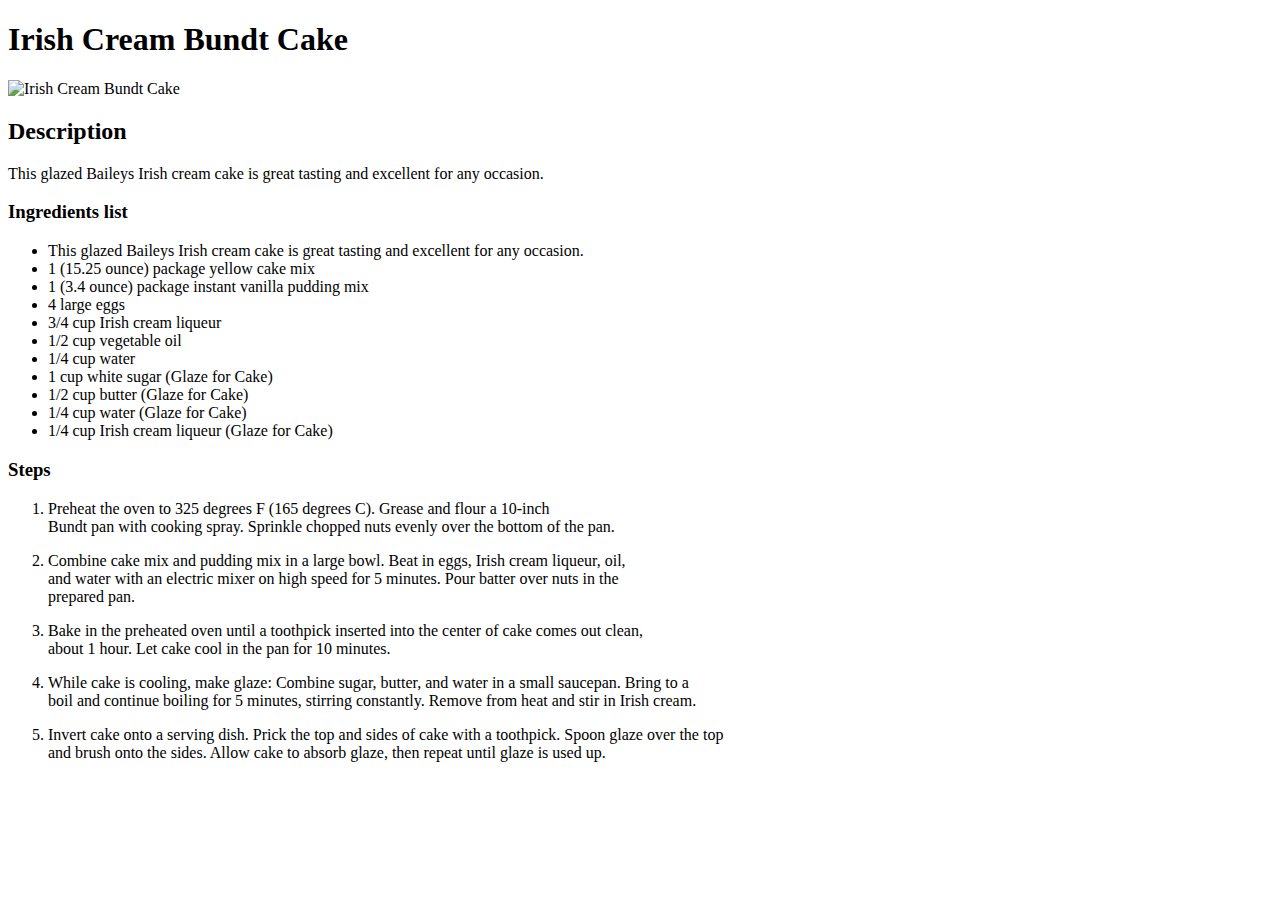
==== recipes/irish-cream-bundt-cake.html @ 676e755f "Adding index pages and sub directory sub links" ====
<!DOCTYPE html>
<html lang="en">
<head>
    <meta charset="UTF-8">
    <meta name="viewport" content="width=device-width, initial-scale=1.0">
    <title>Irish Cream Bundt Cake</title>
</head>
<body>
    <h1>Irish Cream Bundt Cake</h1>

    <img src="https://imagesvc.meredithcorp.io/v3/mm/image?url=https%3A%2F%2Fimages.media-allrecipes.com%2Fuserphotos%2F9157155.jpg&q=60&c=sc&poi=auto&orient=true&h=512" alt="Irish Cream Bundt Cake">

    <h2>Description</h2>

    <p>
        This glazed Baileys Irish cream cake is great tasting and excellent for any occasion.
    </p>

    <h3>Ingredients list</h3>

    <ul>
        <li>This glazed Baileys Irish cream cake is great tasting and excellent for any occasion.</li>
        <li>1 (15.25 ounce) package yellow cake mix</li>
        <li>1 (3.4 ounce) package instant vanilla pudding mix</li>
        <li>4 large eggs</li>
        <li>3/4 cup Irish cream liqueur</li>
        <li>1/2 cup vegetable oil</li>
        <li>1/4 cup water</li>
        <li>1 cup white sugar (Glaze for Cake)</li>
        <li>1/2 cup butter (Glaze for Cake)</li>
        <li>1/4 cup water (Glaze for Cake)</li>
        <li>1/4 cup Irish cream liqueur (Glaze for Cake)</li>    
    </ul>

    <h3>Steps</h3>

    <ol>
        <li>
            <p>
                Preheat the oven to 325 degrees F (165 degrees C). Grease and flour a 10-inch<br>
                Bundt pan with cooking spray. Sprinkle chopped nuts evenly over the bottom of the pan.
            </p>
        </li>
        <li>
            <p>
                Combine cake mix and pudding mix in a large bowl. Beat in eggs, Irish cream liqueur, oil,<br>
                and water with an electric mixer on high speed for 5 minutes. Pour batter over nuts in the<br>
                prepared pan.
            </p>
        </li>
        <li>
            <p>
                Bake in the preheated oven until a toothpick inserted into the center of cake comes out clean,<br>
                about 1 hour. Let cake cool in the pan for 10 minutes.
            </p>
        </li>
        <li>
            <p>
                While cake is cooling, make glaze: Combine sugar, butter, and water in a small saucepan. Bring to a<br>
                boil and continue boiling for 5 minutes, stirring constantly. Remove from heat and stir in Irish cream.<br>
            </p>
        </li>
        <li>
            <p>
                Invert cake onto a serving dish. Prick the top and sides of cake with a toothpick. Spoon glaze over the top<br>
                and brush onto the sides. Allow cake to absorb glaze, then repeat until glaze is used up.
            </p>
        </li>
    </ol>
</body>
</html>
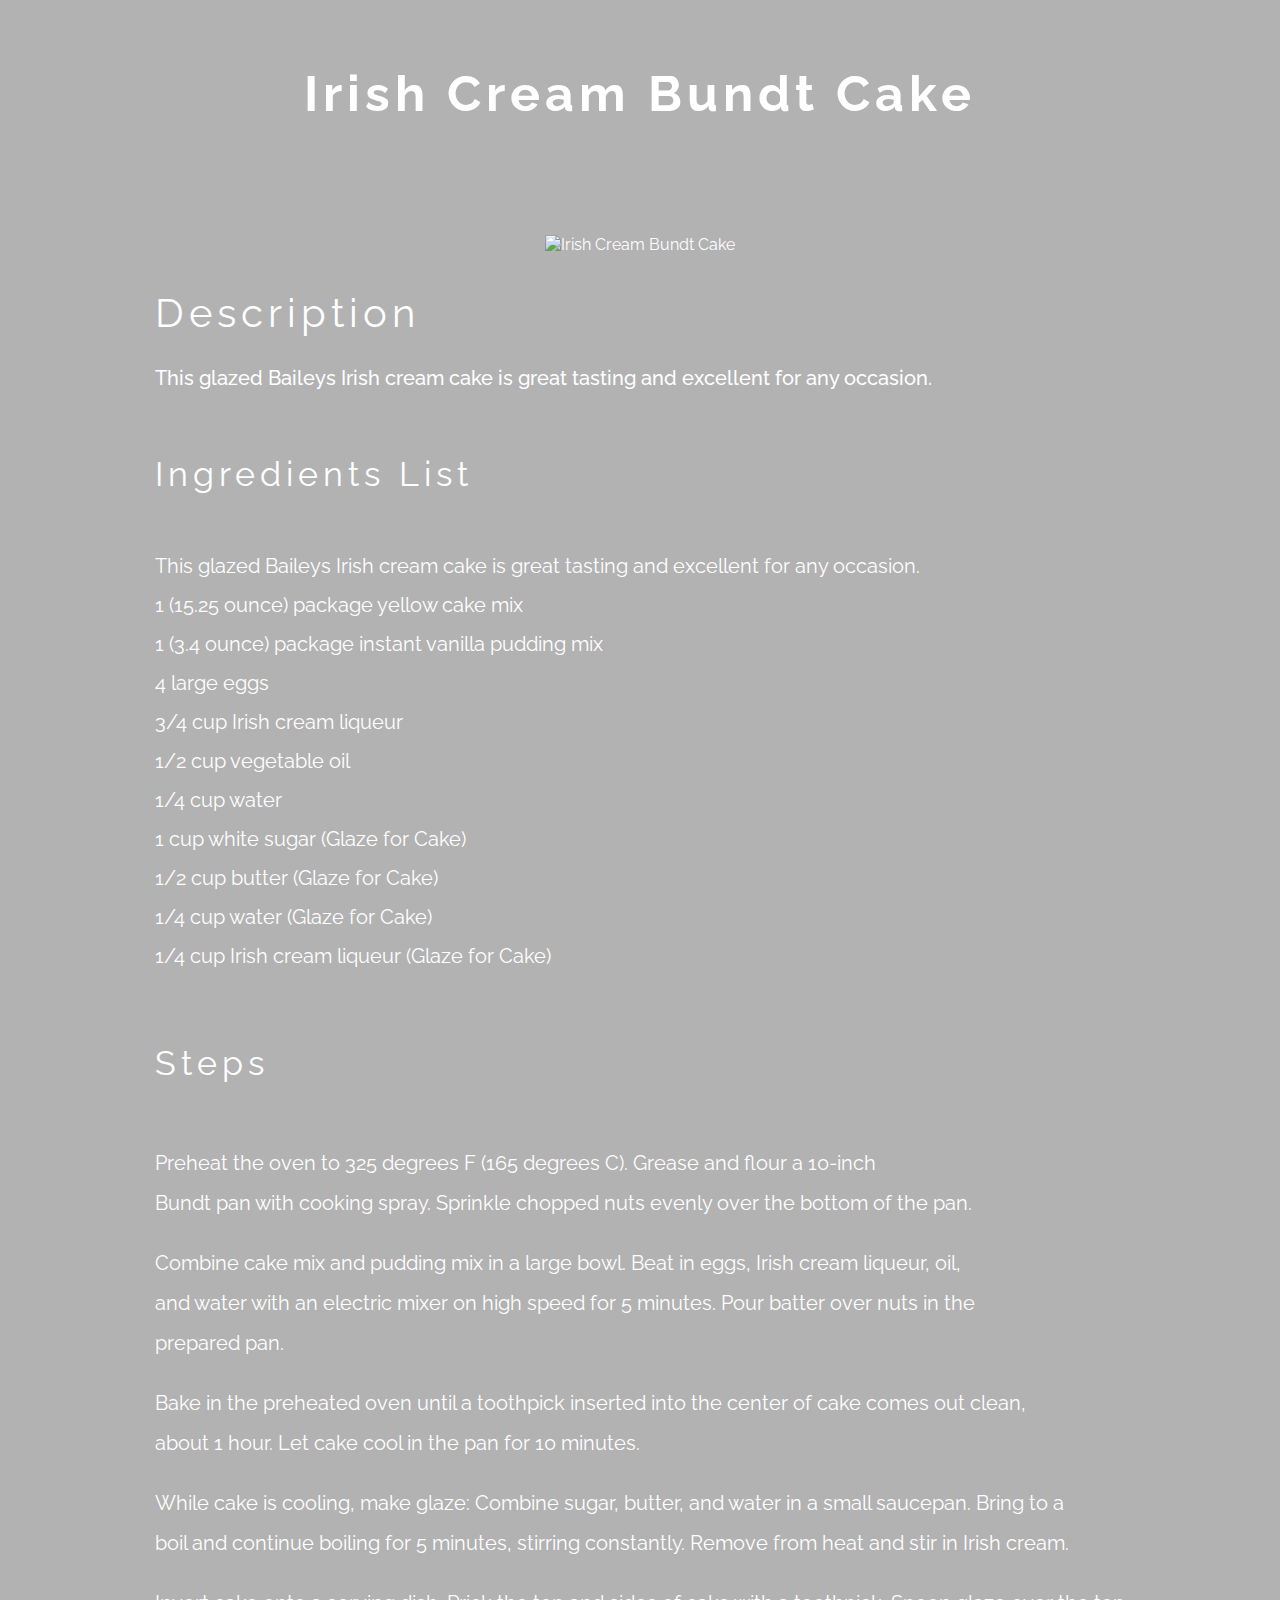
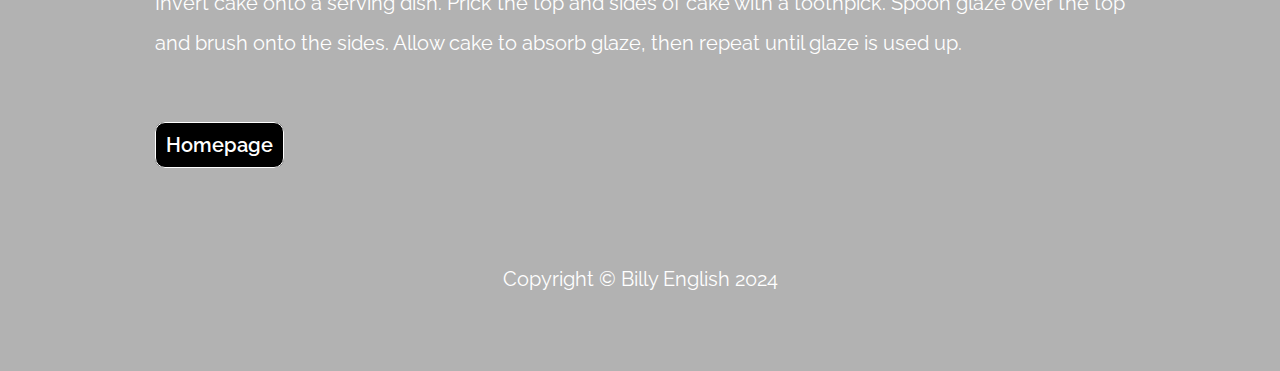
==== commit ba6b80d3: "Updating pages styles" ====
--- a/recipes/irish-cream-bundt-cake.html
+++ b/recipes/irish-cream-bundt-cake.html
@@ -4,68 +4,90 @@
     <meta charset="UTF-8">
     <meta name="viewport" content="width=device-width, initial-scale=1.0">
     <title>Irish Cream Bundt Cake</title>
+    <link rel="stylesheet" href="../css/irish-cream-bundt-cake.css" type="text/css">
 </head>
 <body>
-    <h1>Irish Cream Bundt Cake</h1>
+    <header>
+        <h1>Irish Cream Bundt Cake</h1>
+    </header>
+    <main>
+        <section class="cake-description">
+            <figure>
+                <div class="cake-image">
+                    <img
+                        src="https://imagesvc.meredithcorp.io/v3/mm/image?url=https%3A%2F%2Fimages.media-allrecipes.com%2Fuserphotos%2F9157155.jpg&q=60&c=sc&poi=auto&orient=true&h=512"
+                        alt="Irish Cream Bundt Cake"
+                        id="cake"
+                    >
+                </div>
 
-    <img src="https://imagesvc.meredithcorp.io/v3/mm/image?url=https%3A%2F%2Fimages.media-allrecipes.com%2Fuserphotos%2F9157155.jpg&q=60&c=sc&poi=auto&orient=true&h=512" alt="Irish Cream Bundt Cake">
+                <figcaption>
+                    <h2>Description</h2>
 
-    <h2>Description</h2>
+                    <p>This glazed Baileys Irish cream cake is great tasting and excellent for any occasion.</p>
+                </figcaption>
+            </figure>
+        </section>
+        <section class="ingredients-section">
+            <h3>Ingredients list</h3>
 
-    <p>
-        This glazed Baileys Irish cream cake is great tasting and excellent for any occasion.
-    </p>
+            <ul class="ingredients-list">
+                <li>This glazed Baileys Irish cream cake is great tasting and excellent for any occasion.</li>
+                <li>1 (15.25 ounce) package yellow cake mix</li>
+                <li>1 (3.4 ounce) package instant vanilla pudding mix</li>
+                <li>4 large eggs</li>
+                <li>3/4 cup Irish cream liqueur</li>
+                <li>1/2 cup vegetable oil</li>
+                <li>1/4 cup water</li>
+                <li>1 cup white sugar (Glaze for Cake)</li>
+                <li>1/2 cup butter (Glaze for Cake)</li>
+                <li>1/4 cup water (Glaze for Cake)</li>
+                <li>1/4 cup Irish cream liqueur (Glaze for Cake)</li>
+            </ul>
+        </section>
+        <section class="cooking-section">
+            <h3>Steps</h3>
 
-    <h3>Ingredients list</h3>
-
-    <ul>
-        <li>This glazed Baileys Irish cream cake is great tasting and excellent for any occasion.</li>
-        <li>1 (15.25 ounce) package yellow cake mix</li>
-        <li>1 (3.4 ounce) package instant vanilla pudding mix</li>
-        <li>4 large eggs</li>
-        <li>3/4 cup Irish cream liqueur</li>
-        <li>1/2 cup vegetable oil</li>
-        <li>1/4 cup water</li>
-        <li>1 cup white sugar (Glaze for Cake)</li>
-        <li>1/2 cup butter (Glaze for Cake)</li>
-        <li>1/4 cup water (Glaze for Cake)</li>
-        <li>1/4 cup Irish cream liqueur (Glaze for Cake)</li>    
-    </ul>
-
-    <h3>Steps</h3>
-
-    <ol>
-        <li>
-            <p>
-                Preheat the oven to 325 degrees F (165 degrees C). Grease and flour a 10-inch<br>
-                Bundt pan with cooking spray. Sprinkle chopped nuts evenly over the bottom of the pan.
-            </p>
-        </li>
-        <li>
-            <p>
-                Combine cake mix and pudding mix in a large bowl. Beat in eggs, Irish cream liqueur, oil,<br>
-                and water with an electric mixer on high speed for 5 minutes. Pour batter over nuts in the<br>
-                prepared pan.
-            </p>
-        </li>
-        <li>
-            <p>
-                Bake in the preheated oven until a toothpick inserted into the center of cake comes out clean,<br>
-                about 1 hour. Let cake cool in the pan for 10 minutes.
-            </p>
-        </li>
-        <li>
-            <p>
-                While cake is cooling, make glaze: Combine sugar, butter, and water in a small saucepan. Bring to a<br>
-                boil and continue boiling for 5 minutes, stirring constantly. Remove from heat and stir in Irish cream.<br>
-            </p>
-        </li>
-        <li>
-            <p>
-                Invert cake onto a serving dish. Prick the top and sides of cake with a toothpick. Spoon glaze over the top<br>
-                and brush onto the sides. Allow cake to absorb glaze, then repeat until glaze is used up.
-            </p>
-        </li>
-    </ol>
+            <ol class="cooking-list">
+                <li>
+                    <p>
+                        Preheat the oven to 325 degrees F (165 degrees C). Grease and flour a 10-inch<br>
+                        Bundt pan with cooking spray. Sprinkle chopped nuts evenly over the bottom of the pan.
+                    </p>
+                </li>
+                <li>
+                    <p>
+                        Combine cake mix and pudding mix in a large bowl. Beat in eggs, Irish cream liqueur, oil,<br>
+                        and water with an electric mixer on high speed for 5 minutes. Pour batter over nuts in the<br>
+                        prepared pan.
+                    </p>
+                </li>
+                <li>
+                    <p>
+                        Bake in the preheated oven until a toothpick inserted into the center of cake comes out clean,<br>
+                        about 1 hour. Let cake cool in the pan for 10 minutes.
+                    </p>
+                </li>
+                <li>
+                    <p>
+                        While cake is cooling, make glaze: Combine sugar, butter, and water in a small saucepan. Bring to a<br>
+                        boil and continue boiling for 5 minutes, stirring constantly. Remove from heat and stir in Irish cream.<br>
+                    </p>
+                </li>
+                <li>
+                    <p>
+                        Invert cake onto a serving dish. Prick the top and sides of cake with a toothpick. Spoon glaze over the top<br>
+                        and brush onto the sides. Allow cake to absorb glaze, then repeat until glaze is used up.
+                    </p>
+                </li>
+            </ol>
+            <div>
+                <a href="../index.html" alt="link to homepage">Homepage</a>
+            </div>
+        </section>
+    </main>
+    <footer>
+        <p>Copyright &copy; Billy English 2024</p>
+    </footer>
 </body>
 </html>--- a/css/irish-cream-bundt-cake.css
+++ b/css/irish-cream-bundt-cake.css
@@ -0,0 +1,144 @@
+@import url('https://fonts.googleapis.com/css2?family=Raleway:ital,wght@0,100..900;1,100..900&display=swap');
+
+:root {
+    --primary-color: #FFF;
+    --secondary-color-1: #000;
+}
+
+* {
+    text-decoration: none;
+    list-style-type: none;
+    padding: 0;
+    margin: 0;
+    box-sizing: border-box;
+}
+
+/* Body Parent Tag */
+
+body {
+    background: linear-gradient(rgb(0, 0, 0, .3), rgb(0, 0, 0, .3)), url("../images/vintage-old-rustic-cutlery-dark.jpg");
+    background-position: center;
+    background-image: cover;
+    color: var(--primary-color);
+    display: flex;
+    flex-direction: column;
+    align-items: center;
+    font-family: Raleway, Arial, Helvetica, sans-serif;
+    width: 100%;
+}
+
+/* Header Section */
+
+header {
+    padding-top: 4em;
+    padding-bottom: 3rem;
+}
+
+h1 {
+    font-size: 50px;
+    font-weight: 700;
+    color: var(--primary-color);
+    letter-spacing: 5px;
+}
+
+/* Main Section */
+
+.cake-image {
+    text-align: center;
+}
+
+#cake {
+    height: auto;
+    width: 450px;
+}
+
+/* Cake Description Section */
+
+figure {
+    padding: 4rem 0;
+}
+
+figcaption > h2 {
+    font-size: 40px;
+    font-weight: 400;
+    letter-spacing: 5px;
+    padding-top: 35px;
+}
+
+figcaption > p {
+    font-size: 20px;
+    font-weight: 500;
+    padding-top: 30px;
+}
+
+/* Ingredients Section */
+
+h3 {
+    font-size: 34px;
+    font-weight: 400;
+    letter-spacing: 5px;
+    padding-bottom: 36px;
+    text-transform: capitalize;
+}
+
+.ingredients-list {
+    padding-top: 1.5em;
+    list-style: none;
+}
+
+.ingredients-list li {
+    font-size: 20px;
+    padding-bottom: 15px;
+}
+
+/* Cooking Section */
+
+
+.cooking-section {
+    padding: 30px 0;
+}
+
+.cooking-section > h3 {
+    padding-top: 30px;
+}
+
+.cooking-list {
+    padding-top: 1.5em;
+}
+
+.cooking-list li {
+    font-size: 20px;
+    padding-bottom: 20px;
+    line-height: 2em;
+}
+
+.cooking-section a {
+    color: var(--primary-color);
+    border: 1px solid var(--primary-color);
+    font-size: 20px;
+    font-weight: 600;
+    padding: 10px;
+    border-radius: 10px;
+    background-color: var(--secondary-color-1);
+}
+
+.cooking-section a:hover {
+    color: var(--secondary-color-1);
+    background-color: var(--primary-color);
+    border-color: var(--secondary-color-1);
+}
+
+.cooking-section div {
+    padding-top: 50px;
+}
+
+/* Footer Section */
+
+footer {
+    color: var(--primary-color);
+    font-size: 20px;
+    padding-top: 5rem;
+    padding-bottom: 5rem;
+}
+
+
